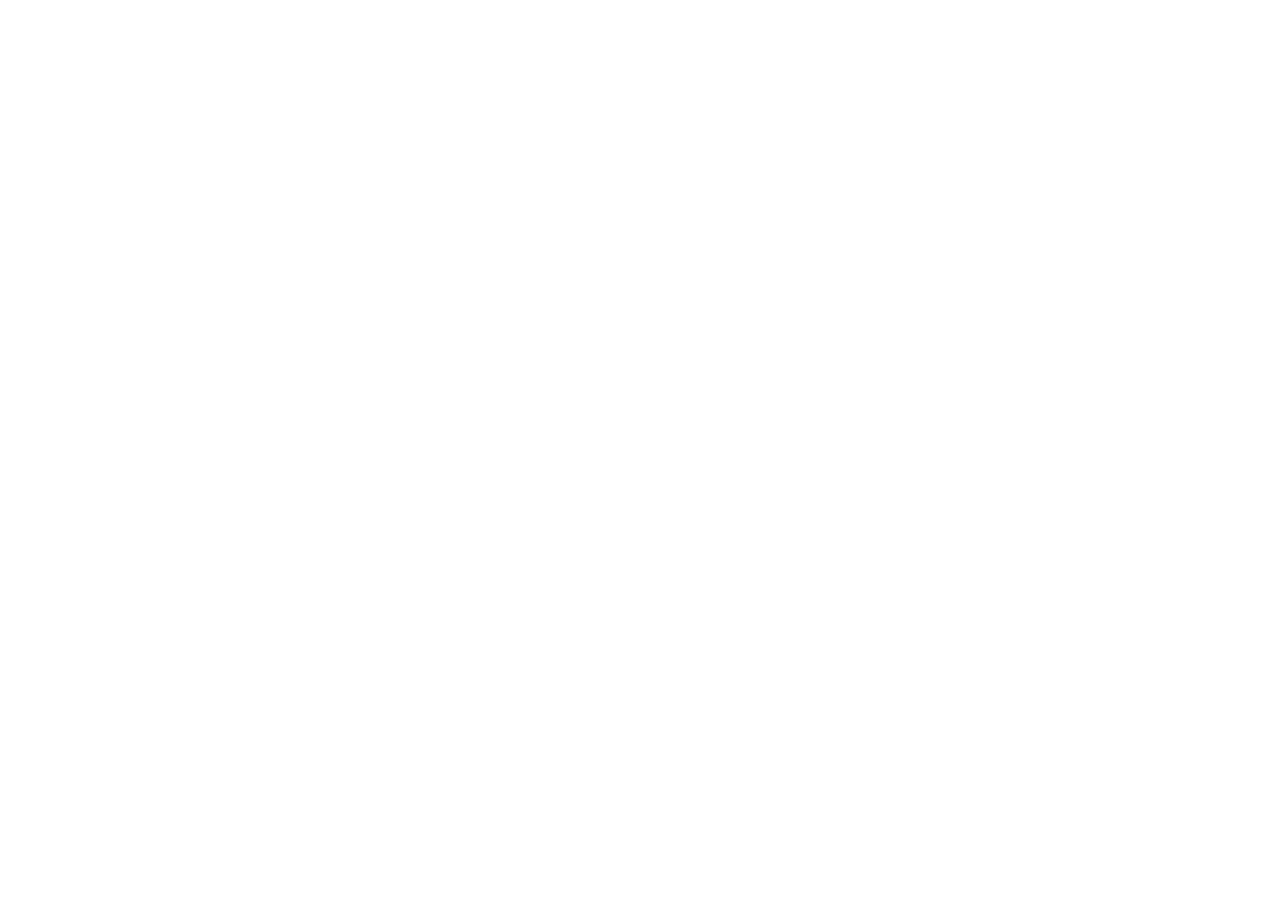
==== front/index.html @ b761c7ce "test" ====
<!DOCTYPE html>
<html lang="en">
<head>
    <meta charset="UTF-8">
    <meta http-equiv="X-UA-Compatible" content="IE=edge">
    <meta name="viewport" content="width=device-width, initial-scale=1.0">
    <title>Document</title>
</head>
<body>
    
</body>
</html>
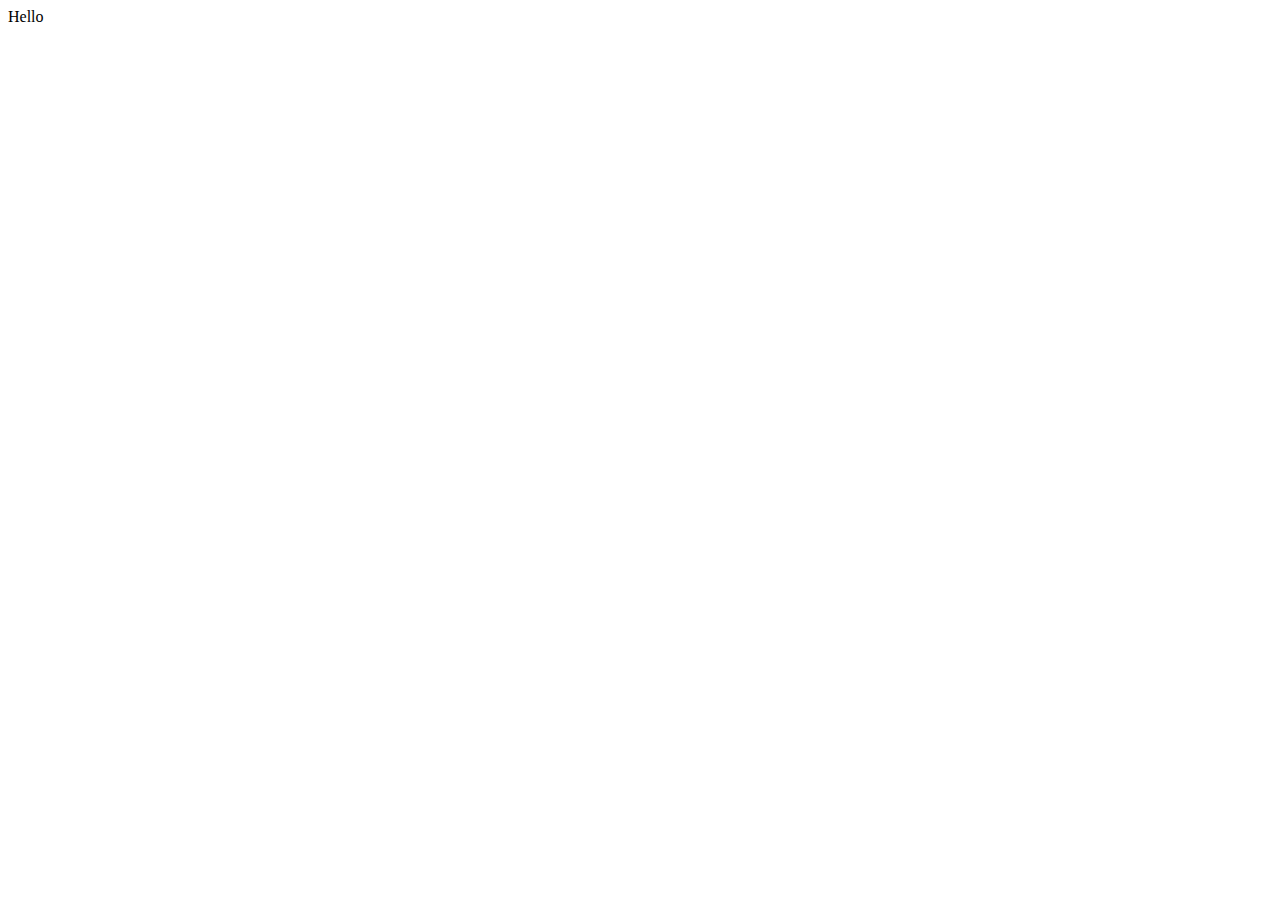
==== commit a5fac446: "test encore" ====
--- a/front/index.html
+++ b/front/index.html
@@ -7,6 +7,6 @@
     <title>Document</title>
 </head>
 <body>
-    
+    <div class="">Hello </div>
 </body>
 </html>